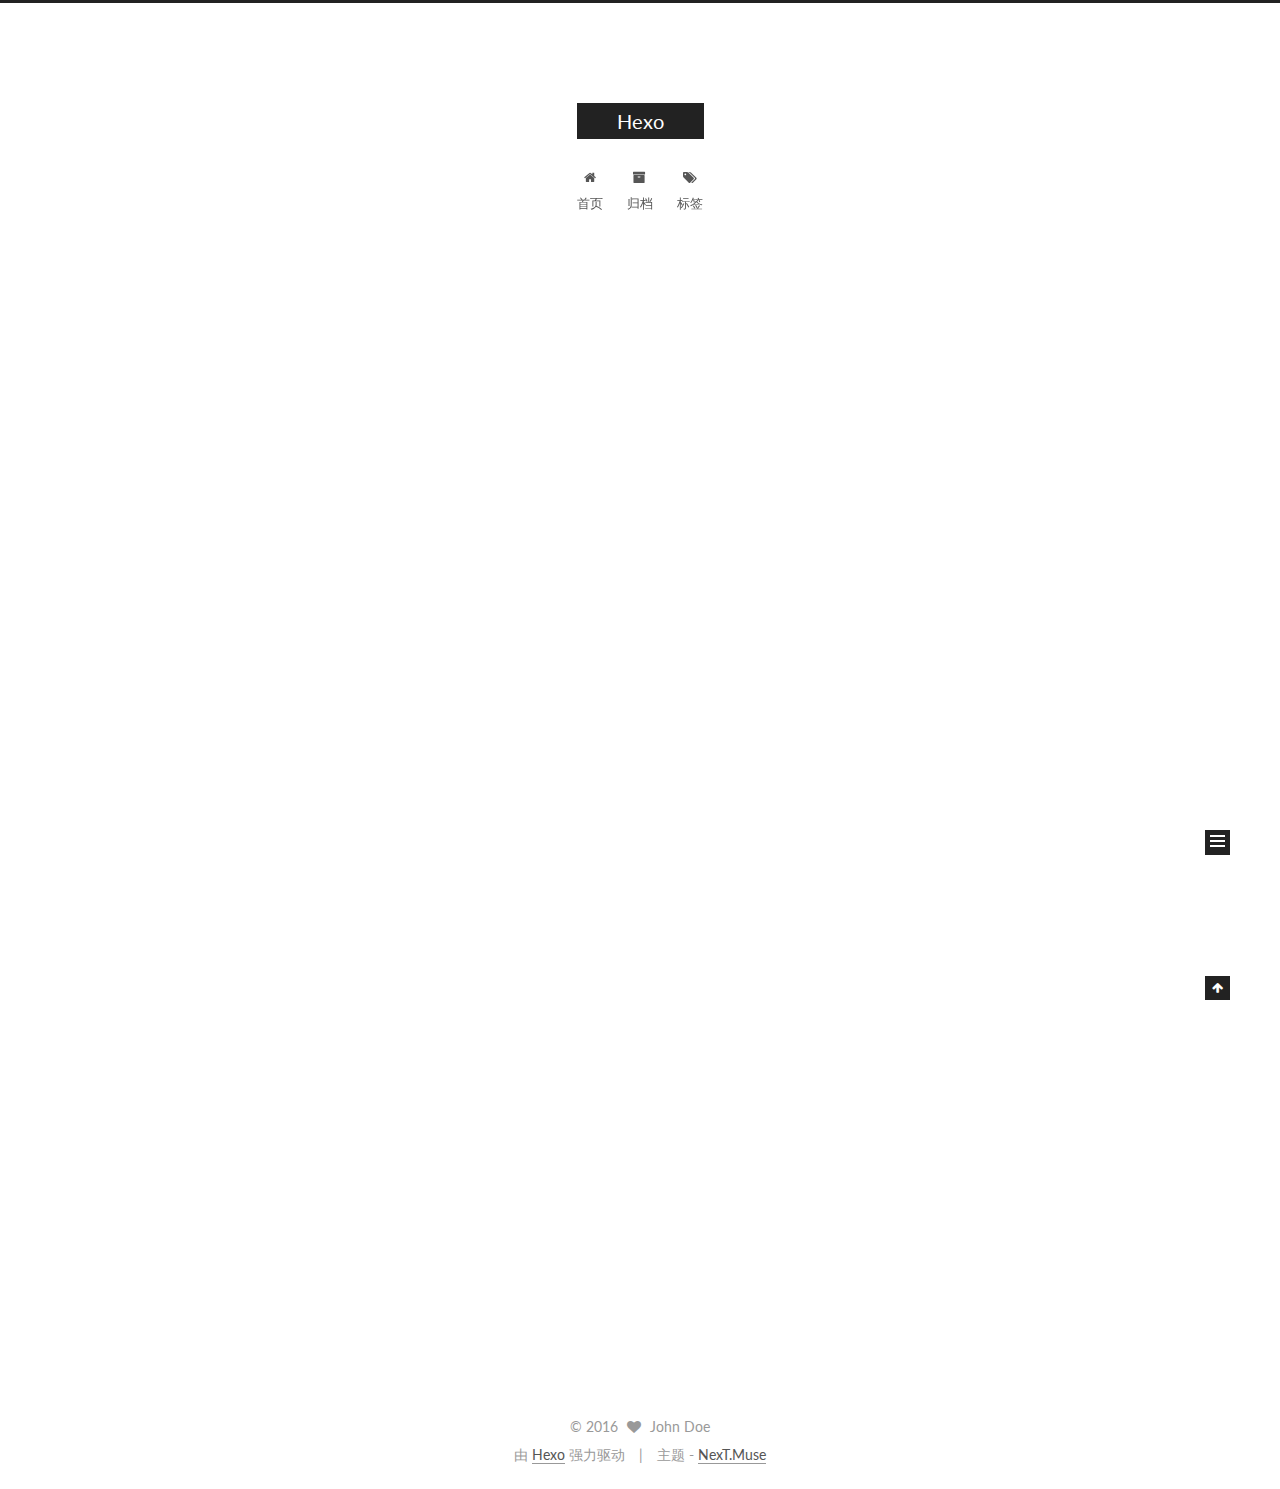
==== index.html @ d37f1f88 "Site updated: 2016-05-10 18:14:00" ====
<!doctype html>



  


<html class="theme-next muse use-motion">
<head>
  <meta charset="UTF-8"/>
<meta http-equiv="X-UA-Compatible" content="IE=edge,chrome=1" />
<meta name="viewport" content="width=device-width, initial-scale=1, maximum-scale=1"/>



<meta http-equiv="Cache-Control" content="no-transform" />
<meta http-equiv="Cache-Control" content="no-siteapp" />












  
  
  <link href="/vendors/fancybox/source/jquery.fancybox.css?v=2.1.5" rel="stylesheet" type="text/css" />




  
  
  
  

  
    
    
  

  

  

  

  

  
    
    
    <link href="//fonts.googleapis.com/css?family=Lato:300,300italic,400,400italic,700,700italic&subset=latin,latin-ext" rel="stylesheet" type="text/css">
  






<link href="/vendors/font-awesome/css/font-awesome.min.css?v=4.4.0" rel="stylesheet" type="text/css" />

<link href="/css/main.css?v=5.0.1" rel="stylesheet" type="text/css" />


  <meta name="keywords" content="Hexo, NexT" />








  <link rel="shortcut icon" type="image/x-icon" href="/favicon.ico?v=5.0.1" />






<meta name="description">
<meta property="og:type" content="website">
<meta property="og:title" content="Hexo">
<meta property="og:url" content="http://yoursite.com/index.html">
<meta property="og:site_name" content="Hexo">
<meta property="og:description">
<meta name="twitter:card" content="summary">
<meta name="twitter:title" content="Hexo">
<meta name="twitter:description">



<script type="text/javascript" id="hexo.configuration">
  var NexT = window.NexT || {};
  var CONFIG = {
    scheme: 'Muse',
    sidebar: {"position":"left","display":"post"},
    fancybox: true,
    motion: true,
    duoshuo: {
      userId: 0,
      author: '博主'
    }
  };
</script>

  <title> Hexo </title>
</head>

<body itemscope itemtype="http://schema.org/WebPage" lang="zh-Hans">

  










  
  
    
  

  <div class="container one-collumn sidebar-position-left 
   page-home 
 ">
    <div class="headband"></div>

    <header id="header" class="header" itemscope itemtype="http://schema.org/WPHeader">
      <div class="header-inner"><div class="site-meta ">
  

  <div class="custom-logo-site-title">
    <a href="/"  class="brand" rel="start">
      <span class="logo-line-before"><i></i></span>
      <span class="site-title">Hexo</span>
      <span class="logo-line-after"><i></i></span>
    </a>
  </div>
  <p class="site-subtitle"></p>
</div>

<div class="site-nav-toggle">
  <button>
    <span class="btn-bar"></span>
    <span class="btn-bar"></span>
    <span class="btn-bar"></span>
  </button>
</div>

<nav class="site-nav">
  

  
    <ul id="menu" class="menu">
      
        
        <li class="menu-item menu-item-home">
          <a href="/" rel="section">
            
              <i class="menu-item-icon fa fa-fw fa-home"></i> <br />
            
            首页
          </a>
        </li>
      
        
        <li class="menu-item menu-item-archives">
          <a href="/archives" rel="section">
            
              <i class="menu-item-icon fa fa-fw fa-archive"></i> <br />
            
            归档
          </a>
        </li>
      
        
        <li class="menu-item menu-item-tags">
          <a href="/tags" rel="section">
            
              <i class="menu-item-icon fa fa-fw fa-tags"></i> <br />
            
            标签
          </a>
        </li>
      

      
    </ul>
  

  
</nav>

 </div>
    </header>

    <main id="main" class="main">
      <div class="main-inner">
        <div class="content-wrap">
          <div id="content" class="content">
            
  <section id="posts" class="posts-expand">
    
      

  
  

  
  
  

  <article class="post post-type-normal " itemscope itemtype="http://schema.org/Article">

    
      <header class="post-header">

        
        
          <h1 class="post-title" itemprop="name headline">
            
            
              
                
                <a class="post-title-link" href="/2016/05/10/hello-world/" itemprop="url">
                  Hello World
                </a>
              
            
          </h1>
        

        <div class="post-meta">
          <span class="post-time">
            <span class="post-meta-item-icon">
              <i class="fa fa-calendar-o"></i>
            </span>
            <span class="post-meta-item-text">发表于</span>
            <time itemprop="dateCreated" datetime="2016-05-10T17:59:43+08:00" content="2016-05-10">
              2016-05-10
            </time>
          </span>

          

          
            
          

          

          
          

          
        </div>
      </header>
    


    <div class="post-body" itemprop="articleBody">

      
      

      
        
          
            <p>Welcome to <a href="https://hexo.io/" target="_blank" rel="external">Hexo</a>! This is your very first post. Check <a href="https://hexo.io/docs/" target="_blank" rel="external">documentation</a> for more info. If you get any problems when using Hexo, you can find the answer in <a href="https://hexo.io/docs/troubleshooting.html" target="_blank" rel="external">troubleshooting</a> or you can ask me on <a href="https://github.com/hexojs/hexo/issues" target="_blank" rel="external">GitHub</a>.</p>
<h2 id="Quick-Start"><a href="#Quick-Start" class="headerlink" title="Quick Start"></a>Quick Start</h2><h3 id="Create-a-new-post"><a href="#Create-a-new-post" class="headerlink" title="Create a new post"></a>Create a new post</h3><figure class="highlight bash"><table><tr><td class="gutter"><pre><span class="line">1</span><br></pre></td><td class="code"><pre><span class="line">$ hexo new <span class="string">"My New Post"</span></span><br></pre></td></tr></table></figure>
<p>More info: <a href="https://hexo.io/docs/writing.html" target="_blank" rel="external">Writing</a></p>
<h3 id="Run-server"><a href="#Run-server" class="headerlink" title="Run server"></a>Run server</h3><figure class="highlight bash"><table><tr><td class="gutter"><pre><span class="line">1</span><br></pre></td><td class="code"><pre><span class="line">$ hexo server</span><br></pre></td></tr></table></figure>
<p>More info: <a href="https://hexo.io/docs/server.html" target="_blank" rel="external">Server</a></p>
<h3 id="Generate-static-files"><a href="#Generate-static-files" class="headerlink" title="Generate static files"></a>Generate static files</h3><figure class="highlight bash"><table><tr><td class="gutter"><pre><span class="line">1</span><br></pre></td><td class="code"><pre><span class="line">$ hexo generate</span><br></pre></td></tr></table></figure>
<p>More info: <a href="https://hexo.io/docs/generating.html" target="_blank" rel="external">Generating</a></p>
<h3 id="Deploy-to-remote-sites"><a href="#Deploy-to-remote-sites" class="headerlink" title="Deploy to remote sites"></a>Deploy to remote sites</h3><figure class="highlight bash"><table><tr><td class="gutter"><pre><span class="line">1</span><br></pre></td><td class="code"><pre><span class="line">$ hexo deploy</span><br></pre></td></tr></table></figure>
<p>More info: <a href="https://hexo.io/docs/deployment.html" target="_blank" rel="external">Deployment</a></p>

          
        
      
    </div>

    <div>
      
    </div>

    <div>
      
    </div>

    <footer class="post-footer">
      

      

      
      
        <div class="post-eof"></div>
      
    </footer>
  </article>


    
  </section>

  


          </div>
          


          

        </div>
        
          
  
  <div class="sidebar-toggle">
    <div class="sidebar-toggle-line-wrap">
      <span class="sidebar-toggle-line sidebar-toggle-line-first"></span>
      <span class="sidebar-toggle-line sidebar-toggle-line-middle"></span>
      <span class="sidebar-toggle-line sidebar-toggle-line-last"></span>
    </div>
  </div>

  <aside id="sidebar" class="sidebar">
    <div class="sidebar-inner">

      

      

      <section class="site-overview sidebar-panel  sidebar-panel-active ">
        <div class="site-author motion-element" itemprop="author" itemscope itemtype="http://schema.org/Person">
          <img class="site-author-image" itemprop="image"
               src="/images/avatar.gif"
               alt="John Doe" />
          <p class="site-author-name" itemprop="name">John Doe</p>
          <p class="site-description motion-element" itemprop="description"></p>
        </div>
        <nav class="site-state motion-element">
          <div class="site-state-item site-state-posts">
            <a href="/archives">
              <span class="site-state-item-count">1</span>
              <span class="site-state-item-name">日志</span>
            </a>
          </div>

          

          

        </nav>

        

        <div class="links-of-author motion-element">
          
        </div>

        
        

        
        

      </section>

      

    </div>
  </aside>


        
      </div>
    </main>

    <footer id="footer" class="footer">
      <div class="footer-inner">
        <div class="copyright" >
  
  &copy; 
  <span itemprop="copyrightYear">2016</span>
  <span class="with-love">
    <i class="fa fa-heart"></i>
  </span>
  <span class="author" itemprop="copyrightHolder">John Doe</span>
</div>

<div class="powered-by">
  由 <a class="theme-link" href="http://hexo.io">Hexo</a> 强力驱动
</div>

<div class="theme-info">
  主题 -
  <a class="theme-link" href="https://github.com/iissnan/hexo-theme-next">
    NexT.Muse
  </a>
</div>

        

        
      </div>
    </footer>

    <div class="back-to-top">
      <i class="fa fa-arrow-up"></i>
    </div>
  </div>

  

<script type="text/javascript">
  if (Object.prototype.toString.call(window.Promise) !== '[object Function]') {
    window.Promise = null;
  }
</script>









  



  
  <script type="text/javascript" src="/vendors/jquery/index.js?v=2.1.3"></script>

  
  <script type="text/javascript" src="/vendors/fastclick/lib/fastclick.min.js?v=1.0.6"></script>

  
  <script type="text/javascript" src="/vendors/jquery_lazyload/jquery.lazyload.js?v=1.9.7"></script>

  
  <script type="text/javascript" src="/vendors/velocity/velocity.min.js?v=1.2.1"></script>

  
  <script type="text/javascript" src="/vendors/velocity/velocity.ui.min.js?v=1.2.1"></script>

  
  <script type="text/javascript" src="/vendors/fancybox/source/jquery.fancybox.pack.js?v=2.1.5"></script>


  


  <script type="text/javascript" src="/js/src/utils.js?v=5.0.1"></script>

  <script type="text/javascript" src="/js/src/motion.js?v=5.0.1"></script>



  
  

  

  


  <script type="text/javascript" src="/js/src/bootstrap.js?v=5.0.1"></script>



  



  



  
  
  

  

  

</body>
</html>
---- css/main.css ----
/* normalize.css v3.0.2 | MIT License | git.io/normalize */
html {
  font-family: sans-serif; /* 1 */
  -ms-text-size-adjust: 100%; /* 2 */
  -webkit-text-size-adjust: 100%; /* 2 */
}
body {
  margin: 0;
}
article,
aside,
details,
figcaption,
figure,
footer,
header,
hgroup,
main,
menu,
nav,
section,
summary {
  display: block;
}
audio,
canvas,
progress,
video {
  display: inline-block; /* 1 */
  vertical-align: baseline; /* 2 */
}
audio:not([controls]) {
  display: none;
  height: 0;
}
[hidden],
template {
  display: none;
}
a {
  background-color: transparent;
}
a:active,
a:hover {
  outline: 0;
}
abbr[title] {
  border-bottom: 1px dotted;
}
b,
strong {
  font-weight: bold;
}
dfn {
  font-style: italic;
}
h1 {
  font-size: 2em;
  margin: 0.67em 0;
}
mark {
  background: #ff0;
  color: #000;
}
small {
  font-size: 80%;
}
sub,
sup {
  font-size: 75%;
  line-height: 0;
  position: relative;
  vertical-align: baseline;
}
sup {
  top: -0.5em;
}
sub {
  bottom: -0.25em;
}
img {
  border: 0;
}
svg:not(:root) {
  overflow: hidden;
}
figure {
  margin: 1em 40px;
}
hr {
  -moz-box-sizing: content-box;
  box-sizing: content-box;
  height: 0;
}
pre {
  overflow: auto;
}
code,
kbd,
pre,
samp {
  font-family: monospace, monospace;
  font-size: 1em;
}
button,
input,
optgroup,
select,
textarea {
  color: inherit; /* 1 */
  font: inherit; /* 2 */
  margin: 0; /* 3 */
}
button {
  overflow: visible;
}
button,
select {
  text-transform: none;
}
button,
html input[type="button"],
input[type="reset"],
input[type="submit"] {
  -webkit-appearance: button; /* 2 */
  cursor: pointer; /* 3 */
}
button[disabled],
html input[disabled] {
  cursor: default;
}
button::-moz-focus-inner,
input::-moz-focus-inner {
  border: 0;
  padding: 0;
}
input {
  line-height: normal;
}
input[type="checkbox"],
input[type="radio"] {
  box-sizing: border-box; /* 1 */
  padding: 0; /* 2 */
}
input[type="number"]::-webkit-inner-spin-button,
input[type="number"]::-webkit-outer-spin-button {
  height: auto;
}
input[type="search"] {
  -webkit-appearance: textfield; /* 1 */
  -moz-box-sizing: content-box;
  -webkit-box-sizing: content-box; /* 2 */
  box-sizing: content-box;
}
input[type="search"]::-webkit-search-cancel-button,
input[type="search"]::-webkit-search-decoration {
  -webkit-appearance: none;
}
fieldset {
  border: 1px solid #c0c0c0;
  margin: 0 2px;
  padding: 0.35em 0.625em 0.75em;
}
legend {
  border: 0; /* 1 */
  padding: 0; /* 2 */
}
textarea {
  overflow: auto;
}
optgroup {
  font-weight: bold;
}
table {
  border-collapse: collapse;
  border-spacing: 0;
}
td,
th {
  padding: 0;
}
::selection {
  background: #262a30;
  color: #fff;
}
body {
  position: relative;
  font-family: 'Lato', "PingFang SC", "Microsoft YaHei", sans-serif;
  font-size: 14px;
  line-height: 2;
  color: #555;
  background: #fff;
}
@media (max-width: 767px) {
  body {
    padding-right: 0 !important;
  }
}
@media (min-width: 768px) and (max-width: 991px) {
  body {
    padding-right: 0 !important;
  }
}
@media (min-width: 1600px) {
  body {
    font-size: 16px;
  }
}
h1,
h2,
h3,
h4,
h5,
h6 {
  margin: 0;
  padding: 0;
  font-weight: bold;
  line-height: 1.5;
  font-family: 'Lato', "PingFang SC", "Microsoft YaHei", sans-serif;
}
h2,
h3,
h4,
h5,
h6 {
  margin: 20px 0 15px;
}
h1 {
  font-size: 22px;
}
@media (max-width: 767px) {
  h1 {
    font-size: 18px;
  }
}
h2 {
  font-size: 20px;
}
@media (max-width: 767px) {
  h2 {
    font-size: 16px;
  }
}
h3 {
  font-size: 18px;
}
@media (max-width: 767px) {
  h3 {
    font-size: 14px;
  }
}
h4 {
  font-size: 16px;
}
@media (max-width: 767px) {
  h4 {
    font-size: 12px;
  }
}
h5 {
  font-size: 14px;
}
@media (max-width: 767px) {
  h5 {
    font-size: 10px;
  }
}
h6 {
  font-size: 12px;
}
@media (max-width: 767px) {
  h6 {
    font-size: 8px;
  }
}
p {
  margin: 0 0 25px 0;
}
a {
  color: #555;
  text-decoration: none;
  border-bottom: 1px solid #999;
  word-wrap: break-word;
}
a:hover {
  color: #222;
  border-bottom-color: #222;
}
ul {
  list-style: none;
}
blockquote {
  margin: 0;
  padding: 0;
}
img {
  display: block;
  margin: auto;
  max-width: 100%;
  height: auto;
}
hr {
  margin: 40px 0;
  height: 3px;
  border: none;
  background-color: #ddd;
  background-image: repeating-linear-gradient(-45deg, #fff, #fff 4px, transparent 4px, transparent 8px);
}
blockquote {
  padding: 0 15px;
  color: #666;
  border-left: 4px solid #ddd;
}
blockquote cite::before {
  content: "-";
  padding: 0 5px;
}
dt {
  font-weight: 700;
}
dd {
  margin: 0;
  padding: 0;
}
.text-left {
  text-align: left;
}
.text-center {
  text-align: center;
}
.text-right {
  text-align: right;
}
.text-justify {
  text-align: justify;
}
.text-nowrap {
  white-space: nowrap;
}
.text-lowercase {
  text-transform: lowercase;
}
.text-uppercase {
  text-transform: uppercase;
}
.text-capitalize {
  text-transform: capitalize;
}
.center-block {
  display: block;
  margin-left: auto;
  margin-right: auto;
}
.clearfix:before,
.clearfix:after {
  content: " ";
  display: table;
}
.clearfix:after {
  clear: both;
}
.pullquote {
  width: 45%;
}
.pullquote.left {
  float: left;
  margin-left: 5px;
  margin-right: 10px;
}
.pullquote.right {
  float: right;
  margin-left: 10px;
  margin-right: 5px;
}
.affix.affix.affix {
  position: fixed;
}
.translation {
  margin-top: -20px;
  font-size: 14px;
  color: #999;
}
.scrollbar-measure {
  width: 100px;
  height: 100px;
  overflow: scroll;
  position: absolute;
  top: -9999px;
}
.use-motion .motion-element {
  opacity: 0;
}
#local-search-input {
  padding: 3px;
  border: none;
  text-indent: 14px;
  border-radius: 0;
  width: 140px;
  outline: none;
  border-bottom: 1px solid #999;
  background: inherit;
  opacity: 0.5;
}
#local-search-input:focus {
  opacity: 1;
}
.search-icon {
  position: absolute;
  top: 9px;
}
table {
  margin: 20px 0;
  width: 100%;
  border-collapse: collapse;
  border-spacing: 0;
  border: 1px solid #ddd;
  font-size: 14px;
  table-layout: fixed;
  word-wrap: break-all;
}
table>tbody>tr:nth-of-type(odd) {
  background-color: #f9f9f9;
}
table>tbody>tr:hover {
  background-color: #f5f5f5;
}
caption,
th,
td {
  padding: 8px;
  text-align: left;
  vertical-align: middle;
  font-weight: normal;
}
th,
td {
  border-bottom: 3px solid #ddd;
  border-right: 1px solid #eee;
}
th {
  padding-bottom: 10px;
  font-weight: 700;
}
td {
  border-bottom-width: 1px;
}
html,
body {
  height: 100%;
}
.container {
  position: relative;
  min-height: 100%;
}
.header-inner {
  margin: 0 auto;
  padding: 100px 0 70px;
  width: 700px;
}
@media (min-width: 1600px) {
  .container .header-inner {
    width: 900px;
  }
}
.main {
  padding-bottom: 150px;
}
.main-inner {
  margin: 0 auto;
  width: 700px;
}
@media (min-width: 1600px) {
  .container .main-inner {
    width: 900px;
  }
}
.footer {
  position: absolute;
  left: 0;
  bottom: 0;
  width: 100%;
  min-height: 50px;
}
.footer-inner {
  box-sizing: border-box;
  margin: 20px auto;
  width: 700px;
}
@media (min-width: 1600px) {
  .container .footer-inner {
    width: 900px;
  }
}
pre,
.highlight {
  overflow: auto;
  margin: 20px 0;
  padding: 15px;
  font-size: 13px;
  color: #ccc;
  background: #2d2d2d;
  line-height: 1.6;
}
pre,
code {
  font-family: consolas, Menlo, "PingFang SC", "Microsoft YaHei", monospace;
}
code {
  padding: 2px 4px;
  word-break: break-all;
  color: #555;
  background: #eee;
  border-radius: 4px;
  font-size: 13px;
}
pre code {
  padding: 0;
  color: #ccc;
  background: none;
  text-shadow: none;
}
.highlight pre {
  border: none;
  margin: 0;
  padding: 1px;
}
.highlight table {
  margin: 0;
  width: auto;
  border: none;
}
.highlight td {
  border: none;
  padding: 0;
}
.highlight figcaption {
  font-size: 1em;
  color: #ccc;
  line-height: 1em;
  margin-bottom: 1em;
}
.highlight figcaption:before,
.highlight figcaption:after {
  content: " ";
  display: table;
}
.highlight figcaption:after {
  clear: both;
}
.highlight figcaption a {
  float: right;
  color: #ccc;
}
.highlight figcaption a:hover {
  border-bottom-color: #ccc;
}
.highlight .gutter pre {
  color: #666;
  text-align: right;
  padding-right: 20px;
}
.highlight .line {
  height: 20px;
}
.gist table {
  width: auto;
}
.gist table td {
  border: none;
}
pre .comment {
  color: #999;
}
pre .variable,
pre .attribute,
pre .tag,
pre .regexp,
pre .ruby .constant,
pre .xml .tag .title,
pre .xml .pi,
pre .xml .doctype,
pre .html .doctype,
pre .css .id,
pre .css .class,
pre .css .pseudo {
  color: #f2777a;
}
pre .number,
pre .preprocessor,
pre .built_in,
pre .literal,
pre .params,
pre .constant,
pre .command {
  color: #f99157;
}
pre .ruby .class .title,
pre .css .rules .attribute,
pre .string,
pre .value,
pre .inheritance,
pre .header,
pre .ruby .symbol,
pre .xml .cdata,
pre .special,
pre .number,
pre .formula {
  color: #9c9;
}
pre .title,
pre .css .hexcolor {
  color: #6cc;
}
pre .function,
pre .python .decorator,
pre .python .title,
pre .ruby .function .title,
pre .ruby .title .keyword,
pre .perl .sub,
pre .javascript .title,
pre .coffeescript .title {
  color: #69c;
}
pre .keyword,
pre .javascript .function {
  color: #c9c;
}
.full-image.full-image.full-image {
  border: none;
  max-width: 100%;
  width: auto;
  margin: 20px auto;
}
@media (min-width: 992px) {
  .full-image.full-image.full-image {
    max-width: none;
    width: 126%;
    margin: 0 -13%;
  }
}
.blockquote-center,
.page-home .post-type-quote blockquote,
.page-post-detail .post-type-quote blockquote {
  position: relative;
  margin: 40px 0;
  padding: 0;
  border-left: none;
  text-align: center;
}
.blockquote-center::before,
.page-home .post-type-quote blockquote::before,
.page-post-detail .post-type-quote blockquote::before,
.blockquote-center::after,
.page-home .post-type-quote blockquote::after,
.page-post-detail .post-type-quote blockquote::after {
  position: absolute;
  content: ' ';
  display: block;
  width: 100%;
  height: 24px;
  opacity: 0.2;
  background-repeat: no-repeat;
  background-position: 0 -6px;
  background-size: 22px 22px;
}
.blockquote-center::before,
.page-home .post-type-quote blockquote::before,
.page-post-detail .post-type-quote blockquote::before {
  top: -20px;
  background-image: url("../images/quote-l.svg");
  border-top: 1px solid #ccc;
}
.blockquote-center::after,
.page-home .post-type-quote blockquote::after,
.page-post-detail .post-type-quote blockquote::after {
  bottom: -20px;
  background-image: url("../images/quote-r.svg");
  border-bottom: 1px solid #ccc;
  background-position: 100% 8px;
}
.blockquote-center p,
.page-home .post-type-quote blockquote p,
.page-post-detail .post-type-quote blockquote p,
.blockquote-center div,
.page-home .post-type-quote blockquote div,
.page-post-detail .post-type-quote blockquote div {
  text-align: center;
}
.post .post-body .group-picture img {
  box-sizing: border-box;
  padding: 0 3px;
  border: none;
}
.post .group-picture-row {
  overflow: hidden;
  margin-top: 6px;
}
.post .group-picture-row:first-child {
  margin-top: 0;
}
.post .group-picture-column {
  float: left;
}
.page-post-detail .post-body .group-picture-column {
  float: none;
  margin-top: 10px;
  width: auto !important;
}
.page-post-detail .post-body .group-picture-column img {
  margin: 0 auto;
}
.page-archive .group-picture-container {
  overflow: hidden;
}
.page-archive .group-picture-row {
  float: left;
}
.page-archive .group-picture-row:first-child {
  margin-top: 6px;
}
.page-archive .group-picture-column {
  max-width: 150px;
  max-height: 150px;
}
.btn {
  display: inline-block;
  padding: 0 20px;
  font-size: 14px;
  color: #fff;
  background: #222;
  border: 2px solid #222;
  text-decoration: none;
  border-radius: 0;
  transition-property: background-color;
  transition-duration: 0.2s;
  transition-timing-function: ease-in-out;
  transition-delay: 0s;
}
.btn:hover,
.post-more-link .btn:hover {
  border-color: #222;
  color: #222;
  background: #fff;
}
.btn-bar {
  display: block;
  width: 22px;
  height: 2px;
  background: #555;
  border-radius: 1px;
}
.btn-bar+.btn-bar {
  margin-top: 4px;
}
.pagination {
  margin: 120px 0 40px;
  text-align: center;
  border-top: 1px solid #eee;
}
.page-number-basic,
.pagination .prev,
.pagination .next,
.pagination .page-number,
.pagination .space {
  display: inline-block;
  position: relative;
  top: -1px;
  margin: 0 10px;
  padding: 0 10px;
  line-height: 30px;
}
@media (max-width: 767px) {
  .page-number-basic,
  .pagination .prev,
  .pagination .next,
  .pagination .page-number,
  .pagination .space {
    margin: 0 5px;
  }
}
.pagination .prev,
.pagination .next,
.pagination .page-number {
  border-bottom: 0;
  border-top: 1px solid #eee;
  transition-property: border-color;
  transition-duration: 0.2s;
  transition-timing-function: ease-in-out;
  transition-delay: 0s;
}
.pagination .prev:hover,
.pagination .next:hover,
.pagination .page-number:hover {
  border-top-color: #222;
}
.pagination .space {
  padding: 0;
  margin: 0;
}
.pagination .prev {
  margin-left: 0;
}
.pagination .next {
  margin-right: 0;
}
.pagination .page-number.current {
  color: #fff;
  background: #ccc;
  border-top-color: #ccc;
}
@media (max-width: 767px) {
  .pagination {
    border-top: none;
  }
  .pagination .prev,
  .pagination .next,
  .pagination .page-number {
    margin-bottom: 10px;
    border-top: 0;
    border-bottom: 1px solid #eee;
  }
  .pagination .prev:hover,
  .pagination .next:hover,
  .pagination .page-number:hover {
    border-bottom-color: #222;
  }
}
.comments {
  margin: 60px 20px 0;
}
.tag-cloud {
  text-align: center;
}
.tag-cloud a {
  display: inline-block;
  margin: 10px;
}
.back-to-top {
  box-sizing: border-box;
  position: fixed;
  bottom: -100px;
  right: 50px;
  z-index: 1050;
  padding: 0 6px;
  width: 25px;
  background: #222;
  font-size: 12px;
  opacity: 1;
  color: #fff;
  cursor: pointer;
  text-align: center;
  -webkit-transform: translateZ(0);
  transition-property: bottom;
  transition-duration: 0.2s;
  transition-timing-function: ease-in-out;
  transition-delay: 0s;
}
@media (max-width: 767px) {
  .back-to-top {
    display: none;
  }
}
@media (min-width: 768px) and (max-width: 991px) {
  .back-to-top {
    display: none;
  }
}
.back-to-top.back-to-top-on {
  bottom: 19px;
}
.header {
  background: #fff;
}
.header-inner {
  position: relative;
}
.headband {
  height: 3px;
  background: #222;
}
.site-meta {
  margin: 0;
  text-align: center;
}
@media (max-width: 767px) {
  .site-meta {
    text-align: center;
  }
}
.brand {
  position: relative;
  display: inline-block;
  padding: 0 40px;
  color: #fff;
  background: #222;
  border-bottom: none;
}
.brand:hover {
  color: #fff;
}
.logo {
  display: inline-block;
  margin-right: 5px;
  line-height: 36px;
  vertical-align: top;
}
.site-title {
  display: inline-block;
  vertical-align: top;
  line-height: 36px;
  font-size: 20px;
  font-weight: normal;
  font-family: 'Lato', "PingFang SC", "Microsoft YaHei", sans-serif;
}
.site-subtitle {
  margin-top: 10px;
  font-size: 13px;
  color: #999;
}
.use-motion .brand {
  opacity: 0;
}
.use-motion .logo,
.use-motion .site-title,
.use-motion .site-subtitle {
  opacity: 0;
  position: relative;
  top: -10px;
}
.site-nav-toggle {
  display: none;
  position: absolute;
  top: 10px;
  left: 10px;
}
@media (max-width: 767px) {
  .site-nav-toggle {
    display: block;
  }
}
.site-nav-toggle button {
  margin-top: 2px;
  padding: 9px 10px;
  background: transparent;
  border: none;
}
@media (max-width: 767px) {
  .site-nav {
    display: none;
    margin: 0 -10px;
    padding: 0 10px;
    clear: both;
    border-top: 1px solid #ddd;
  }
}
@media (min-width: 768px) and (max-width: 991px) {
  .site-nav {
    display: block !important;
  }
}
@media (min-width: 992px) {
  .site-nav {
    display: block !important;
  }
}
.menu {
  margin-top: 20px;
  padding-left: 0;
  text-align: center;
}
.menu .menu-item {
  display: inline-block;
  margin: 0 10px;
}
@media screen and (max-width: 767px) {
  .menu .menu-item {
    margin-top: 10px;
  }
}
.menu .menu-item a {
  display: block;
  font-size: 13px;
  text-transform: capitalize;
  line-height: inherit;
  border-bottom: 1px solid transparent;
  transition-property: border-color;
  transition-duration: 0.2s;
  transition-timing-function: ease-in-out;
  transition-delay: 0s;
}
.menu .menu-item a:hover {
  border-bottom-color: #222;
}
.menu .menu-item .fa {
  margin-right: 5px;
}
.use-motion .menu-item {
  opacity: 0;
}
.post-body {
  font-family: 'Lato', "PingFang SC", "Microsoft YaHei", sans-serif;
}
@media (max-width: 767px) {
  .post-body {
    word-break: break-word;
  }
}
.post-body .fancybox img {
  display: block !important;
  margin: 0 auto;
  cursor: pointer;
  cursor: zoom-in;
  cursor: -webkit-zoom-in;
}
.post-body .image-caption,
.post-body .figure .caption {
  margin: 10px auto 15px;
  text-align: center;
  font-size: 14px;
  color: #999;
  font-weight: bold;
  line-height: 1;
}
.post-sticky-flag {
  display: inline-block;
  font-size: 16px;
  -ms-transform: rotate(30deg);
  -webkit-transform: rotate(30deg);
  -moz-transform: rotate(30deg);
  -ms-transform: rotate(30deg);
  -o-transform: rotate(30deg);
  transform: rotate(30deg);
}
.posts-expand {
  padding-top: 40px;
}
@media (max-width: 767px) {
  .posts-expand {
    margin: 0 20px;
  }
  .post-body pre,
  .post-body .highlight {
    padding: 10px;
  }
  .post-body pre .gutter pre,
  .post-body .highlight .gutter pre {
    padding-right: 10px;
  }
}
@media (min-width: 992px) {
  .posts-expand .post-body {
    text-align: justify;
  }
}
.posts-expand .post-body h2,
.posts-expand .post-body h3,
.posts-expand .post-body h4,
.posts-expand .post-body h5,
.posts-expand .post-body h6 {
  padding-top: 10px;
}
.posts-expand .post-body h2 .header-anchor,
.posts-expand .post-body h3 .header-anchor,
.posts-expand .post-body h4 .header-anchor,
.posts-expand .post-body h5 .header-anchor,
.posts-expand .post-body h6 .header-anchor {
  float: right;
  margin-left: 10px;
  color: #ccc;
  border-bottom-style: none;
  visibility: hidden;
}
.posts-expand .post-body h2 .header-anchor:hover,
.posts-expand .post-body h3 .header-anchor:hover,
.posts-expand .post-body h4 .header-anchor:hover,
.posts-expand .post-body h5 .header-anchor:hover,
.posts-expand .post-body h6 .header-anchor:hover {
  color: inherit;
}
.posts-expand .post-body h2:hover .header-anchor,
.posts-expand .post-body h3:hover .header-anchor,
.posts-expand .post-body h4:hover .header-anchor,
.posts-expand .post-body h5:hover .header-anchor,
.posts-expand .post-body h6:hover .header-anchor {
  visibility: visible;
}
.posts-expand .post-body ul li {
  list-style: circle;
}
.posts-expand .post-body img {
  box-sizing: border-box;
  margin: auto;
  padding: 3px;
  border: 1px solid #ddd;
}
.posts-expand .fancybox img {
  margin: 0 auto;
}
@media (max-width: 767px) {
  .posts-collapse {
    margin: 0 20px;
  }
  .posts-collapse .post-title,
  .posts-collapse .post-meta {
    display: block;
    width: auto;
    text-align: left;
  }
}
.posts-collapse {
  position: relative;
  z-index: 1010;
  margin-left: 55px;
}
.posts-collapse::after {
  content: " ";
  position: absolute;
  top: 20px;
  left: 0;
  margin-left: -2px;
  width: 4px;
  height: 100%;
  background: #f5f5f5;
  z-index: -1;
}
@media (max-width: 767px) {
  .posts-collapse {
    margin: 0 20px;
  }
}
.posts-collapse .collection-title {
  position: relative;
  margin: 60px 0;
}
.posts-collapse .collection-title h2 {
  margin-left: 20px;
}
.posts-collapse .collection-title small {
  color: #bbb;
}
.posts-collapse .collection-title::before {
  content: " ";
  position: absolute;
  left: 0;
  top: 50%;
  margin-left: -4px;
  margin-top: -4px;
  width: 8px;
  height: 8px;
  background: #bbb;
  border-radius: 50%;
}
.posts-collapse .post {
  margin: 30px 0;
}
.posts-collapse .post-header {
  position: relative;
  transition-duration: 0.2s;
  transition-timing-function: ease-in-out;
  transition-delay: 0s;
  transition-property: border;
  border-bottom: 1px dashed #ccc;
}
.posts-collapse .post-header::before {
  content: " ";
  position: absolute;
  left: 0;
  top: 12px;
  width: 6px;
  height: 6px;
  margin-left: -4px;
  background: #bbb;
  border-radius: 50%;
  border: 1px solid #fff;
  transition-duration: 0.2s;
  transition-timing-function: ease-in-out;
  transition-delay: 0s;
  transition-property: background;
}
.posts-collapse .post-header:hover {
  border-bottom-color: #666;
}
.posts-collapse .post-header:hover::before {
  background: #222;
}
.posts-collapse .post-meta {
  position: absolute;
  font-size: 12px;
  left: 20px;
  top: 5px;
}
.posts-collapse .post-comments-count {
  display: none;
}
.posts-collapse .post-title {
  margin-left: 60px;
  font-size: 16px;
  font-weight: normal;
  line-height: inherit;
}
.posts-collapse .post-title::after {
  margin-left: 3px;
  opacity: 0.6;
}
.posts-collapse .post-title a {
  color: #666;
  border-bottom: none;
}
.page-home .post-type-quote .post-header,
.page-post-detail .post-type-quote .post-header,
.page-home .post-type-quote .post-tags,
.page-post-detail .post-type-quote .post-tags {
  display: none;
}
.posts-expand .post-title {
  font-size: 26px;
  text-align: center;
  word-break: break-word;
  font-weight: 400;
}
@media (max-width: 767px) {
  .posts-expand .post-title {
    font-size: 22px;
  }
}
.posts-expand .post-title-link {
  display: inline-block;
  position: relative;
  color: #555;
  border-bottom: none;
  line-height: 1.2;
  vertical-align: top;
}
.posts-expand .post-title-link::before {
  content: "";
  position: absolute;
  width: 100%;
  height: 2px;
  bottom: 0;
  left: 0;
  background-color: #000;
  visibility: hidden;
  -webkit-transform: scaleX(0);
  -moz-transform: scaleX(0);
  -ms-transform: scaleX(0);
  -o-transform: scaleX(0);
  transform: scaleX(0);
  transition-duration: 0.2s;
  transition-timing-function: ease-in-out;
  transition-delay: 0s;
}
.posts-expand .post-title-link:hover::before {
  visibility: visible;
  -webkit-transform: scaleX(1);
  -moz-transform: scaleX(1);
  -ms-transform: scaleX(1);
  -o-transform: scaleX(1);
  transform: scaleX(1);
}
.posts-expand .post-title-link .fa {
  font-size: 16px;
}
.posts-expand .post-meta {
  margin: 3px 0 60px 0;
  color: #999;
  font-family: 'Lato', "PingFang SC", "Microsoft YaHei", sans-serif;
  font-size: 12px;
  text-align: center;
}
.posts-expand .post-meta .post-category-list {
  display: inline-block;
  margin: 0;
  padding: 3px;
}
.posts-expand .post-meta .post-category-list-link {
  color: #999;
}
.post-meta-item-icon {
  display: none;
  margin-right: 3px;
}
@media (min-width: 768px) and (max-width: 991px) {
  .post-meta-item-icon {
    display: inline-block;
  }
}
@media (max-width: 767px) {
  .post-meta-item-icon {
    display: inline-block;
  }
}
@media (min-width: 768px) and (max-width: 991px) {
  .post-meta-item-text {
    display: none;
  }
}
@media (max-width: 767px) {
  .post-meta-item-text {
    display: none;
  }
}
@media (max-width: 767px) {
  .posts-expand .post-comments-count {
    display: none;
  }
}
.post-more-link {
  margin-top: 50px;
}
.post-more-link .btn {
  color: #fff;
  font-size: 14px;
  background: #222;
  border-radius: 0;
  line-height: 2;
}
.posts-expand .post-tags {
  margin-top: 40px;
  text-align: center;
}
.posts-expand .post-tags a {
  display: inline-block;
  margin-right: 10px;
  font-size: 13px;
}
.post-nav {
  overflow: hidden;
  margin-top: 60px;
  padding: 10px;
  white-space: nowrap;
  border-top: 1px solid #eee;
}
.post-nav-item {
  display: inline-block;
  width: 50%;
  white-space: normal;
}
.post-nav-item a {
  position: relative;
  display: inline-block;
  line-height: 25px;
  font-size: 14px;
  color: #555;
  border-bottom: none;
}
.post-nav-item a:hover {
  color: #222;
  border-bottom: none;
}
.post-nav-item a:active {
  top: 2px;
}
.post-nav-item a i {
  font-size: 12px;
}
.post-nav-prev {
  text-align: right;
}
.posts-expand .post-eof {
  display: block;
  margin: 80px auto 60px;
  width: 8%;
  height: 1px;
  background: #ccc;
  text-align: center;
}
.post:last-child .post-eof.post-eof.post-eof {
  display: none;
}
.post-gallery {
  display: table;
  table-layout: fixed;
  width: 100%;
  border-collapse: separate;
}
.post-gallery-row {
  display: table-row;
}
.post-gallery .post-gallery-img {
  display: table-cell;
  text-align: center;
  vertical-align: middle;
  border: none;
}
.post-gallery .post-gallery-img img {
  max-width: 100%;
  max-height: 100%;
  border: none;
}
.fancybox-close,
.fancybox-close:hover {
  border: none;
}
.sidebar {
  position: fixed;
  right: 0;
  top: 0;
  bottom: 0;
  width: 0;
  z-index: 1040;
  box-shadow: inset 0 2px 6px #000;
  background: #222;
  -webkit-transform: translateZ(0);
}
.sidebar a {
  color: #999;
  border-bottom-color: #555;
}
.sidebar a:hover {
  color: #eee;
}
@media (min-width: 768px) and (max-width: 991px) {
  .sidebar {
    display: none !important;
  }
}
@media (max-width: 767px) {
  .sidebar {
    display: none !important;
  }
}
.sidebar-inner {
  position: relative;
  padding: 20px 10px;
  color: #999;
  text-align: center;
}
.sidebar-toggle {
  position: fixed;
  right: 50px;
  bottom: 45px;
  width: 15px;
  height: 15px;
  padding: 5px;
  background: #222;
  line-height: 0;
  z-index: 1050;
  cursor: pointer;
  -webkit-transform: translateZ(0);
}
@media (min-width: 768px) and (max-width: 991px) {
  .sidebar-toggle {
    display: none;
  }
}
@media (max-width: 767px) {
  .sidebar-toggle {
    display: none;
  }
}
.sidebar-toggle-line {
  position: relative;
  display: inline-block;
  vertical-align: top;
  height: 2px;
  width: 100%;
  background: #fff;
  margin-top: 3px;
}
.sidebar-toggle-line:first-child {
  margin-top: 0;
}
.site-author-image {
  display: block;
  margin: 0 auto;
  padding: 2px;
  max-width: 96px;
  height: auto;
  border: 2px solid #333;
}
.site-author-name {
  margin: 5px 0 0;
  text-align: center;
  color: #f5f5f5;
  font-weight: normal;
}
.site-description {
  margin-top: 5px;
  text-align: center;
  font-size: 14px;
  color: #999;
}
.site-state {
  overflow: hidden;
  line-height: 1.4;
  white-space: nowrap;
  text-align: center;
}
.site-state-item {
  display: inline-block;
  padding: 0 15px;
  border-left: 1px solid #333;
}
.site-state-item:first-child {
  border-left: none;
}
.site-state-item a {
  border-bottom: none;
}
.site-state-item-count {
  display: block;
  text-align: center;
  color: inherit;
  font-weight: 600;
  font-size: 18px;
}
.site-state-item-name {
  font-size: 13px;
  color: inherit;
}
.feed-link {
  margin-top: 20px;
}
.feed-link a {
  display: inline-block;
  padding: 0 15px;
  color: #fc6423;
  border: 1px solid #fc6423;
  border-radius: 4px;
}
.feed-link a i {
  color: #fc6423;
  font-size: 14px;
}
.feed-link a:hover {
  color: #fff;
  background: #fc6423;
}
.feed-link a:hover i {
  color: #fff;
}
.links-of-author {
  margin-top: 20px;
}
.links-of-author a {
  display: inline-block;
  vertical-align: middle;
  margin-right: 10px;
  margin-bottom: 10px;
  border-bottom-color: #555;
  font-size: 13px;
}
.links-of-author a:before {
  display: inline-block;
  vertical-align: middle;
  margin-right: 3px;
  content: " ";
  width: 4px;
  height: 4px;
  border-radius: 50%;
  background: #fff;
}
.links-of-blogroll {
  font-size: 13px;
}
.links-of-blogroll-title {
  margin-top: 20px;
  font-size: 14px;
  font-weight: 600;
}
.links-of-blogroll-list {
  margin: 0;
  padding: 0;
}
.links-of-blogroll-item {
  padding: 2px 10px;
}
.sidebar-nav {
  margin: 0 0 20px;
  padding-left: 0;
}
.sidebar-nav li {
  display: inline-block;
  cursor: pointer;
  border-bottom: 1px solid transparent;
  font-size: 14px;
  color: #555;
}
.sidebar-nav li:hover {
  color: #f5f5f5;
}
.page-post-detail .sidebar-nav-toc {
  padding: 0 5px;
}
.page-post-detail .sidebar-nav-overview {
  margin-left: 10px;
}
.sidebar-nav .sidebar-nav-active {
  color: #87daff;
  border-bottom-color: #87daff;
}
.sidebar-nav .sidebar-nav-active:hover {
  color: #87daff;
}
.sidebar-panel {
  display: none;
}
.sidebar-panel-active {
  display: block;
}
.post-toc-empty {
  font-size: 14px;
  color: #666;
}
.post-toc-wrap {
  overflow: hidden;
}
.post-toc {
  overflow: auto;
}
.post-toc ol {
  margin: 0;
  padding: 0 2px 5px 10px;
  text-align: left;
  list-style: none;
  font-size: 14px;
}
.post-toc ol > ol {
  padding-left: 0;
}
.post-toc ol a {
  transition-duration: 0.2s;
  transition-timing-function: ease-in-out;
  transition-delay: 0s;
  transition-property: all;
  color: #999;
  border-bottom-color: #555;
}
.post-toc ol a:hover {
  color: #ccc;
  border-bottom-color: #ccc;
}
.post-toc .nav-item {
  overflow: hidden;
  text-overflow: ellipsis;
  white-space: nowrap;
  line-height: 1.8;
}
.post-toc .nav .nav-child {
  display: none;
}
.post-toc .nav .active > .nav-child {
  display: block;
}
.post-toc .nav .active-current > .nav-child {
  display: block;
}
.post-toc .nav .active-current > .nav-child > .nav-item {
  display: block;
}
.post-toc .nav .active > a {
  color: #87daff;
  border-bottom-color: #87daff;
}
.post-toc .nav .active-current > a {
  color: #87daff;
}
.post-toc .nav .active-current > a:hover {
  color: #87daff;
}
.footer {
  font-size: 14px;
  color: #999;
}
.footer img {
  border: none;
}
.footer-inner {
  text-align: center;
}
.with-love {
  display: inline-block;
  margin: 0 5px;
}
.powered-by,
.theme-info {
  display: inline-block;
}
.powered-by {
  margin-right: 10px;
}
.powered-by::after {
  content: "|";
  padding-left: 10px;
}
.cc-license {
  margin-top: 10px;
  text-align: center;
}
.cc-license .cc-opacity {
  opacity: 0.7;
  border-bottom: none;
}
.cc-license .cc-opacity:hover {
  opacity: 0.9;
}
.cc-license img {
  display: inline-block;
}
.theme-next #ds-thread #ds-reset {
  color: #555;
}
.theme-next #ds-thread #ds-reset .ds-replybox {
  margin-bottom: 30px;
}
.theme-next #ds-thread #ds-reset .ds-replybox .ds-avatar,
.theme-next #ds-reset .ds-avatar img {
  box-shadow: none;
}
.theme-next #ds-thread #ds-reset .ds-textarea-wrapper {
  border-color: #c7d4e1;
  background: none;
  border-top-right-radius: 3px;
  border-top-left-radius: 3px;
}
.theme-next #ds-thread #ds-reset .ds-textarea-wrapper textarea {
  height: 60px;
}
.theme-next #ds-reset .ds-rounded-top {
  border-radius: 0;
}
.theme-next #ds-thread #ds-reset .ds-post-toolbar {
  box-sizing: border-box;
  border: 1px solid #c7d4e1;
  background: #f6f8fa;
}
.theme-next #ds-thread #ds-reset .ds-post-options {
  height: 40px;
  border: none;
  background: none;
}
.theme-next #ds-thread #ds-reset .ds-toolbar-buttons {
  top: 11px;
}
.theme-next #ds-thread #ds-reset .ds-sync {
  top: 5px;
}
.theme-next #ds-thread #ds-reset .ds-post-button {
  top: 4px;
  right: 5px;
  width: 90px;
  height: 30px;
  border: 1px solid #c5ced7;
  border-radius: 3px;
  background-image: linear-gradient(#fbfbfc, #f5f7f9);
  color: #60676d;
}
.theme-next #ds-thread #ds-reset .ds-post-button:hover {
  background-position: 0 -30px;
  color: #60676d;
}
.theme-next #ds-thread #ds-reset .ds-comments-info {
  padding: 10px 0;
}
.theme-next #ds-thread #ds-reset .ds-sort {
  display: none;
}
.theme-next #ds-thread #ds-reset li.ds-tab a.ds-current {
  border: none;
  background: #f6f8fa;
  color: #60676d;
}
.theme-next #ds-thread #ds-reset li.ds-tab a.ds-current:hover {
  background-color: #e9f0f7;
  color: #60676d;
}
.theme-next #ds-thread #ds-reset li.ds-tab a {
  border-radius: 2px;
  padding: 5px;
}
.theme-next #ds-thread #ds-reset .ds-login-buttons p {
  color: #999;
  line-height: 36px;
}
.theme-next #ds-thread #ds-reset .ds-login-buttons .ds-service-list li {
  height: 28px;
}
.theme-next #ds-thread #ds-reset .ds-service-list a {
  background: none;
  padding: 5px;
  border: 1px solid;
  border-radius: 3px;
  text-align: center;
}
.theme-next #ds-thread #ds-reset .ds-service-list a:hover {
  color: #fff;
  background: #666;
}
.theme-next #ds-thread #ds-reset .ds-service-list .ds-weibo {
  color: #fc9b00;
  border-color: #fc9b00;
}
.theme-next #ds-thread #ds-reset .ds-service-list .ds-weibo:hover {
  background: #fc9b00;
}
.theme-next #ds-thread #ds-reset .ds-service-list .ds-qq {
  color: #60a3ec;
  border-color: #60a3ec;
}
.theme-next #ds-thread #ds-reset .ds-service-list .ds-qq:hover {
  background: #60a3ec;
}
.theme-next #ds-thread #ds-reset .ds-service-list .ds-renren {
  color: #2e7ac4;
  border-color: #2e7ac4;
}
.theme-next #ds-thread #ds-reset .ds-service-list .ds-renren:hover {
  background: #2e7ac4;
}
.theme-next #ds-thread #ds-reset .ds-service-list .ds-douban {
  color: #37994c;
  border-color: #37994c;
}
.theme-next #ds-thread #ds-reset .ds-service-list .ds-douban:hover {
  background: #37994c;
}
.theme-next #ds-thread #ds-reset .ds-service-list .ds-kaixin {
  color: #fef20d;
  border-color: #fef20d;
}
.theme-next #ds-thread #ds-reset .ds-service-list .ds-kaixin:hover {
  background: #fef20d;
}
.theme-next #ds-thread #ds-reset .ds-service-list .ds-netease {
  color: #f00;
  border-color: #f00;
}
.theme-next #ds-thread #ds-reset .ds-service-list .ds-netease:hover {
  background: #f00;
}
.theme-next #ds-thread #ds-reset .ds-service-list .ds-sohu {
  color: #ffcb05;
  border-color: #ffcb05;
}
.theme-next #ds-thread #ds-reset .ds-service-list .ds-sohu:hover {
  background: #ffcb05;
}
.theme-next #ds-thread #ds-reset .ds-service-list .ds-baidu {
  color: #2831e0;
  border-color: #2831e0;
}
.theme-next #ds-thread #ds-reset .ds-service-list .ds-baidu:hover {
  background: #2831e0;
}
.theme-next #ds-thread #ds-reset .ds-service-list .ds-google {
  color: #166bec;
  border-color: #166bec;
}
.theme-next #ds-thread #ds-reset .ds-service-list .ds-google:hover {
  background: #166bec;
}
.theme-next #ds-thread #ds-reset .ds-service-list .ds-weixin {
  color: #00ce0d;
  border-color: #00ce0d;
}
.theme-next #ds-thread #ds-reset .ds-service-list .ds-weixin:hover {
  background: #00ce0d;
}
.theme-next #ds-thread #ds-reset .ds-service-list .ds-more-services {
  border: none;
}
.theme-next #ds-thread #ds-reset .ds-service-list .ds-more-services:hover {
  background: none;
}
.theme-next #ds-reset .duoshuo-ua-admin {
  display: inline-block;
  color: #f00;
}
.theme-next #ds-reset .duoshuo-ua-platform,
.theme-next #ds-reset .duoshuo-ua-browser {
  color: #ccc;
}
.theme-next #ds-reset .duoshuo-ua-platform .fa,
.theme-next #ds-reset .duoshuo-ua-browser .fa {
  display: inline-block;
  margin-right: 3px;
}
.theme-next #ds-reset .duoshuo-ua-separator {
  display: inline-block;
  margin-left: 5px;
}
.theme-next .this_ua {
  background-color: #ccc !important;
  border-radius: 4px;
  padding: 0 5px !important;
  margin: 1px 1px !important;
  border: 1px solid #bbb !important;
  color: #fff;
  display: inline-block !important;
}
.theme-next .this_ua.admin {
  background-color: #d9534f !important;
  border-color: #d9534f !important;
}
.theme-next .this_ua.platform.iOS,
.theme-next .this_ua.platform.Mac,
.theme-next .this_ua.platform.Windows {
  background-color: #39b3d7 !important;
  border-color: #46b8da !important;
}
.theme-next .this_ua.platform.Linux {
  background-color: #3a3a3a !important;
  border-color: #1f1f1f !important;
}
.theme-next .this_ua.platform.Android {
  background-color: #00c47d !important;
  border-color: #01b171 !important;
}
.theme-next .this_ua.browser.Mobile,
.theme-next .this_ua.browser.Chrome {
  background-color: #5cb85c !important;
  border-color: #4cae4c !important;
}
.theme-next .this_ua.browser.Firefox {
  background-color: #f0ad4e !important;
  border-color: #eea236 !important;
}
.theme-next .this_ua.browser.Maxthon,
.theme-next .this_ua.browser.IE {
  background-color: #428bca !important;
  border-color: #357ebd !important;
}
.theme-next .this_ua.browser.baidu,
.theme-next .this_ua.browser.UCBrowser,
.theme-next .this_ua.browser.Opera {
  background-color: #d9534f !important;
  border-color: #d43f3a !important;
}
.theme-next .this_ua.browser.Android,
.theme-next .this_ua.browser.QQBrowser {
  background-color: #78ace9 !important;
  border-color: #4cae4c !important;
}
.post-spread {
  margin-top: 20px;
  text-align: center;
}
.jiathis_style {
  display: inline-block;
}
.jiathis_style a {
  border: none;
}
.post-spread {
  margin-top: 20px;
  text-align: center;
}
.bdshare-slide-button-box a {
  border: none;
}
.bdsharebuttonbox {
  display: inline-block;
}
.bdsharebuttonbox a {
  border: none;
}
ul.search-result-list {
  padding-left: 0px;
  margin: 0px 5px 0px 8px;
}
p.search-result {
  border-bottom: 1px dashed #ccc;
  padding: 5px 0;
}
a.search-result-title {
  font-weight: bold;
}
a.search-result {
  border-bottom: transparent;
  display: block;
  white-space: nowrap;
  overflow: hidden;
  text-overflow: ellipsis;
}
.search-keyword {
  border-bottom: 1px dashed #4088b8;
  font-weight: bold;
}
#local-search-result {
  height: 90%;
  overflow: auto;
}
.popup {
  display: none;
  position: fixed;
  top: 10%;
  left: 50%;
  width: 700px;
  height: 80%;
  margin-left: -350px;
  padding: 3px 0 0 10px;
  background: #fff;
  color: #333;
  z-index: 9999;
  border-radius: 5px;
}
@media (max-width: 767px) {
  .popup {
    padding: 3px;
    top: 0;
    left: 0;
    margin: 0;
    width: 100%;
    height: 100%;
    border-radius: 0px;
  }
}
.popoverlay {
  position: fixed;
  width: 100%;
  height: 100%;
  top: 0px;
  left: 0px;
  z-index: 2080;
  background-color: rgba(0,0,0,0.3);
}
#local-search-input {
  margin-bottom: 10px;
  width: 50%;
}
.popup-btn-close {
  position: absolute;
  top: 6px;
  right: 14px;
  color: #4ebd79;
  font-size: 14px;
  font-weight: bold;
  text-transform: uppercase;
  cursor: pointer;
}
#no-result {
  position: absolute;
  left: 44%;
  top: 42%;
  color: #ccc;
}
.site-uv,
.site-pv,
.page-pv {
  display: inline-block;
}
.site-uv .busuanzi-value,
.site-pv .busuanzi-value,
.page-pv .busuanzi-value {
  margin: 0 5px;
}
.site-uv {
  margin-right: 10px;
}
.site-uv::after {
  content: "|";
  padding-left: 10px;
}
.use-motion .post {
  opacity: 0;
}
.page-archive .archive-page-counter {
  position: relative;
  top: 3px;
  left: 20px;
}
@media (max-width: 767px) {
  .page-archive .archive-page-counter {
    top: 5px;
  }
}
.page-archive .posts-collapse .archive-move-on {
  position: absolute;
  top: 11px;
  left: 0;
  margin-left: -6px;
  width: 10px;
  height: 10px;
  opacity: 0.5;
  background: #555;
  border: 1px solid #fff;
  border-radius: 50%;
}
.category-all-page .category-all-title {
  text-align: center;
}
.category-all-page .category-all {
  margin-top: 20px;
}
.category-all-page .category-list {
  margin: 0;
  padding: 0;
  list-style: none;
}
.category-all-page .category-list-item {
  margin: 5px 10px;
}
.category-all-page .category-list-count {
  color: #bbb;
}
.category-all-page .category-list-count:before {
  display: inline;
  content: " (";
}
.category-all-page .category-list-count:after {
  display: inline;
  content: ") ";
}
.category-all-page .category-list-child {
  padding-left: 10px;
}
.page-post-detail .sidebar-toggle-line {
  background: #87daff;
}
.page-post-detail .comments {
  overflow: hidden;
}
@media (max-width: 767px) {
  .header-inner,
  .container .main-inner,
  .footer-inner {
    width: auto;
  }
}
.custom-logo .site-meta-headline {
  text-align: center;
}
.custom-logo .brand {
  background: none;
}
.custom-logo .site-title {
  margin: 10px auto 0;
  font-size: 24px;
  color: #222;
}
.custom-logo .site-title a {
  border: none;
}
.custom-logo-image {
  margin: 0 auto;
  padding: 5px;
  max-width: 150px;
  background: #fff;
}
@media (max-width: 767px) {
  .site-nav {
    position: absolute;
    left: 0;
    top: 52px;
    margin: 0;
    width: 100%;
    padding: 0;
    background: #fff;
    border-bottom: 1px solid #ddd;
  }
}
@media (max-width: 767px) {
  .menu {
    text-align: left;
  }
}
@media (max-width: 767px) {
  .menu .menu-item {
    display: block;
    margin: 0 10px;
    vertical-align: top;
  }
}
@media (max-width: 767px) {
  .menu .menu-item br {
    display: none;
  }
}
@media (max-width: 767px) {
  .menu .menu-item a {
    padding: 5px 10px;
  }
}
.menu .menu-item .fa {
  margin-right: 0;
}
.site-search form {
  display: none;
}
.links-of-blogroll-inline .links-of-blogroll-item {
  display: inline-block;
}
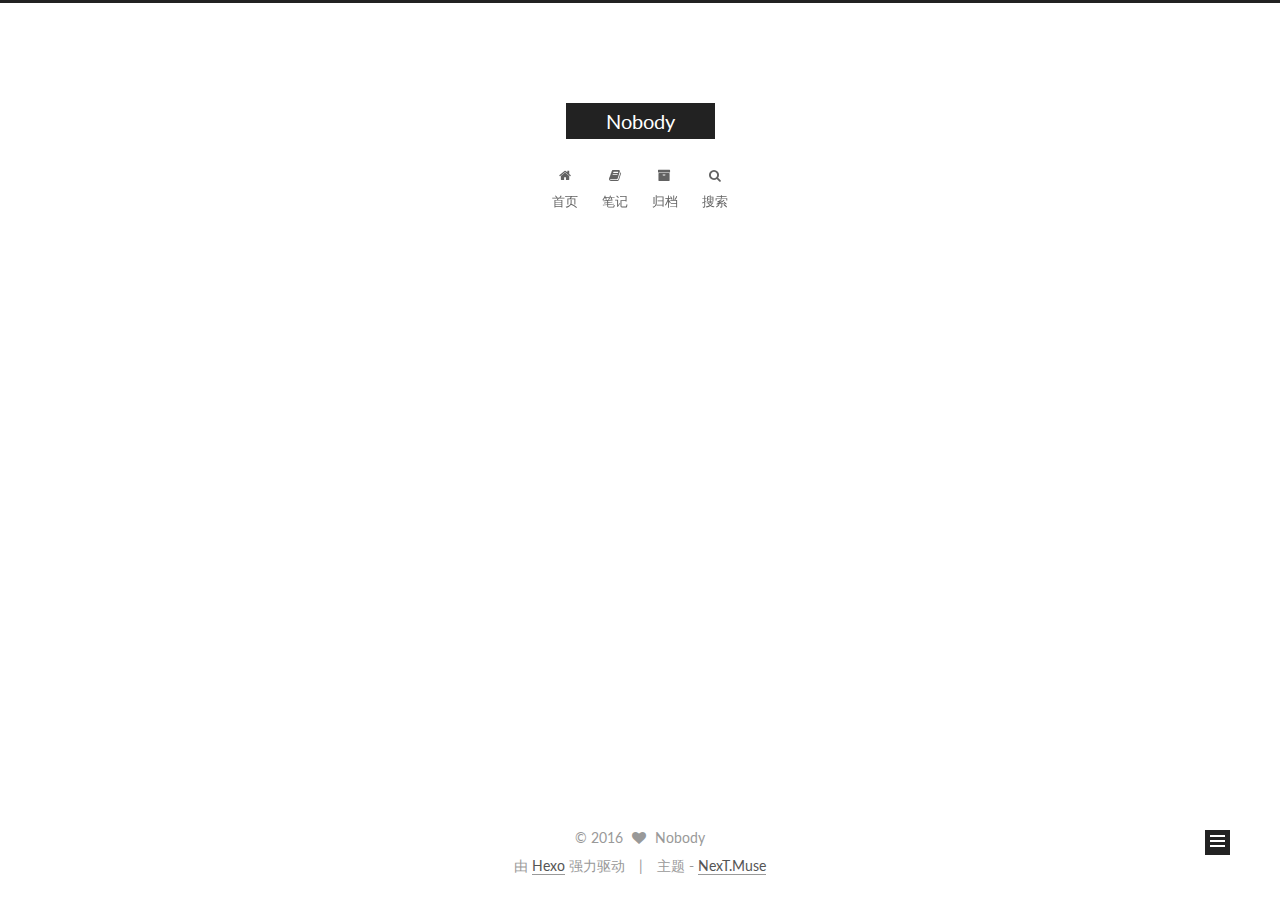
==== commit 28bb06e6: "Site updated: 2016-05-10 23:02:39" ====
--- a/index.html
+++ b/index.html
@@ -86,12 +86,12 @@
 
 <meta name="description">
 <meta property="og:type" content="website">
-<meta property="og:title" content="Hexo">
+<meta property="og:title" content="Nobody">
 <meta property="og:url" content="http://yoursite.com/index.html">
-<meta property="og:site_name" content="Hexo">
+<meta property="og:site_name" content="Nobody">
 <meta property="og:description">
 <meta name="twitter:card" content="summary">
-<meta name="twitter:title" content="Hexo">
+<meta name="twitter:title" content="Nobody">
 <meta name="twitter:description">
 
 
@@ -110,7 +110,7 @@
   };
 </script>
 
-  <title> Hexo </title>
+  <title> Nobody </title>
 </head>
 
 <body itemscope itemtype="http://schema.org/WebPage" lang="zh-Hans">
@@ -143,7 +143,7 @@
   <div class="custom-logo-site-title">
     <a href="/"  class="brand" rel="start">
       <span class="logo-line-before"><i></i></span>
-      <span class="site-title">Hexo</span>
+      <span class="site-title">Nobody</span>
       <span class="logo-line-after"><i></i></span>
     </a>
   </div>
@@ -175,6 +175,16 @@
         </li>
       
         
+        <li class="menu-item menu-item-categories">
+          <a href="/categories" rel="section">
+            
+              <i class="menu-item-icon fa fa-fw fa-book"></i> <br />
+            
+            笔记
+          </a>
+        </li>
+      
+        
         <li class="menu-item menu-item-archives">
           <a href="/archives" rel="section">
             
@@ -184,21 +194,34 @@
           </a>
         </li>
       
-        
-        <li class="menu-item menu-item-tags">
-          <a href="/tags" rel="section">
-            
-              <i class="menu-item-icon fa fa-fw fa-tags"></i> <br />
-            
-            标签
+
+      
+        <li class="menu-item menu-item-search">
+          
+            <a href="#" class="popup-trigger">
+          
+            
+              <i class="menu-item-icon fa fa-search fa-fw"></i> <br />
+            
+            搜索
           </a>
         </li>
       
-
-      
     </ul>
   
 
+  
+    <div class="site-search">
+      
+  <div class="popup">
+ <span class="search-icon fa fa-search"></span>
+ <input type="text" id="local-search-input">
+ <div id="local-search-result"></div>
+ <span class="popup-btn-close">close</span>
+</div>
+
+
+    </div>
   
 </nav>
 
@@ -233,8 +256,8 @@
             
               
                 
-                <a class="post-title-link" href="/2016/05/10/hello-world/" itemprop="url">
-                  Hello World
+                <a class="post-title-link" href="/第一篇文章/" itemprop="url">
+                  第一篇文章
                 </a>
               
             
@@ -253,14 +276,49 @@
           </span>
 
           
-
-          
-            
-          
-
-          
-
-          
+            <span class="post-category" >
+              &nbsp; | &nbsp;
+              <span class="post-meta-item-icon">
+                <i class="fa fa-folder-o"></i>
+              </span>
+              <span class="post-meta-item-text">分类于</span>
+              
+                <span itemprop="about" itemscope itemtype="https://schema.org/Thing">
+                  <a href="/categories/ES6/" itemprop="url" rel="index">
+                    <span itemprop="name">ES6</span>
+                  </a>
+                </span>
+
+                
+                
+
+              
+            </span>
+          
+
+          
+            
+              <span class="post-comments-count">
+                &nbsp; | &nbsp;
+                <a href="/第一篇文章/#comments" itemprop="discussionUrl">
+                  <span class="post-comments-count ds-thread-count" data-thread-key="第一篇文章/" itemprop="commentsCount"></span>
+                </a>
+              </span>
+            
+          
+
+          
+
+          
+          
+             <span id="/第一篇文章/" class="leancloud_visitors" data-flag-title="第一篇文章">
+               &nbsp; | &nbsp;
+               <span class="post-meta-item-icon">
+                 <i class="fa fa-eye"></i>
+               </span>
+               <span class="post-meta-item-text">阅读次数 </span>
+               <span class="leancloud-visitors-count"></span>
+              </span>
           
 
           
@@ -277,17 +335,23 @@
       
         
           
-            <p>Welcome to <a href="https://hexo.io/" target="_blank" rel="external">Hexo</a>! This is your very first post. Check <a href="https://hexo.io/docs/" target="_blank" rel="external">documentation</a> for more info. If you get any problems when using Hexo, you can find the answer in <a href="https://hexo.io/docs/troubleshooting.html" target="_blank" rel="external">troubleshooting</a> or you can ask me on <a href="https://github.com/hexojs/hexo/issues" target="_blank" rel="external">GitHub</a>.</p>
-<h2 id="Quick-Start"><a href="#Quick-Start" class="headerlink" title="Quick Start"></a>Quick Start</h2><h3 id="Create-a-new-post"><a href="#Create-a-new-post" class="headerlink" title="Create a new post"></a>Create a new post</h3><figure class="highlight bash"><table><tr><td class="gutter"><pre><span class="line">1</span><br></pre></td><td class="code"><pre><span class="line">$ hexo new <span class="string">"My New Post"</span></span><br></pre></td></tr></table></figure>
-<p>More info: <a href="https://hexo.io/docs/writing.html" target="_blank" rel="external">Writing</a></p>
-<h3 id="Run-server"><a href="#Run-server" class="headerlink" title="Run server"></a>Run server</h3><figure class="highlight bash"><table><tr><td class="gutter"><pre><span class="line">1</span><br></pre></td><td class="code"><pre><span class="line">$ hexo server</span><br></pre></td></tr></table></figure>
-<p>More info: <a href="https://hexo.io/docs/server.html" target="_blank" rel="external">Server</a></p>
-<h3 id="Generate-static-files"><a href="#Generate-static-files" class="headerlink" title="Generate static files"></a>Generate static files</h3><figure class="highlight bash"><table><tr><td class="gutter"><pre><span class="line">1</span><br></pre></td><td class="code"><pre><span class="line">$ hexo generate</span><br></pre></td></tr></table></figure>
-<p>More info: <a href="https://hexo.io/docs/generating.html" target="_blank" rel="external">Generating</a></p>
-<h3 id="Deploy-to-remote-sites"><a href="#Deploy-to-remote-sites" class="headerlink" title="Deploy to remote sites"></a>Deploy to remote sites</h3><figure class="highlight bash"><table><tr><td class="gutter"><pre><span class="line">1</span><br></pre></td><td class="code"><pre><span class="line">$ hexo deploy</span><br></pre></td></tr></table></figure>
-<p>More info: <a href="https://hexo.io/docs/deployment.html" target="_blank" rel="external">Deployment</a></p>
-
-          
+          欢迎来到Hexo! 这是你的第一篇文章. 查看 documentation 更多信息. 在使用Hexo时有任何问题你可以在troubleshooting查看，或者在我的 GitHub提交问题.
+快速开始新建一篇新文章1$ hexo new "My New Post"
+More info: Writing
+启动服务1$ hexo server
+更多信息: Server
+生成静态文件1$ hexo generate
+更多信息: Generating
+提交站点1$ hexo deploy
+更多信息: Deployment
+
+          
+
+          <div class="post-more-link text-center">
+            <a class="btn" href="/第一篇文章/#more" rel="contents">
+              阅读全文 &raquo;
+            </a>
+          </div>
         
       
     </div>
@@ -347,9 +411,9 @@
       <section class="site-overview sidebar-panel  sidebar-panel-active ">
         <div class="site-author motion-element" itemprop="author" itemscope itemtype="http://schema.org/Person">
           <img class="site-author-image" itemprop="image"
-               src="/images/avatar.gif"
-               alt="John Doe" />
-          <p class="site-author-name" itemprop="name">John Doe</p>
+               src="/uploads/avatar.png"
+               alt="Nobody" />
+          <p class="site-author-name" itemprop="name">Nobody</p>
           <p class="site-description motion-element" itemprop="description"></p>
         </div>
         <nav class="site-state motion-element">
@@ -361,6 +425,13 @@
           </div>
 
           
+            <div class="site-state-item site-state-categories">
+              <a href="/categories">
+                <span class="site-state-item-count">2</span>
+                <span class="site-state-item-name">分类</span>
+              </a>
+            </div>
+          
 
           
 
@@ -399,7 +470,7 @@
   <span class="with-love">
     <i class="fa fa-heart"></i>
   </span>
-  <span class="author" itemprop="copyrightHolder">John Doe</span>
+  <span class="author" itemprop="copyrightHolder">Nobody</span>
 </div>
 
 <div class="powered-by">
@@ -486,17 +557,264 @@
 
   
 
-
-
-  
-
-
-
-  
-  
-  
-
-  
+  
+    
+  
+
+  <script type="text/javascript">
+    var duoshuoQuery = {short_name:"mangolime"};
+    (function() {
+      var ds = document.createElement('script');
+      ds.type = 'text/javascript';ds.async = true;
+      ds.id = 'duoshuo-script';
+      ds.src = (document.location.protocol == 'https:' ? 'https:' : 'http:') + '//static.duoshuo.com/embed.js';
+      ds.charset = 'UTF-8';
+      (document.getElementsByTagName('head')[0]
+      || document.getElementsByTagName('body')[0]).appendChild(ds);
+    })();
+  </script>
+
+  
+    
+  
+
+
+
+
+
+  
+  
+  <script type="text/javascript">
+    // Popup Window;
+    var isfetched = false;
+    // Search DB path;
+    var search_path = "search.xml";
+    if (search_path.length == 0) {
+       search_path = "search.xml";
+    }
+    var path = "/" + search_path;
+    // monitor main search box;
+
+    function proceedsearch() {
+      $("body").append('<div class="popoverlay">').css('overflow', 'hidden');
+      $('.popup').toggle();
+
+    }
+    // search function;
+    var searchFunc = function(path, search_id, content_id) {
+    'use strict';
+    $.ajax({
+        url: path,
+        dataType: "xml",
+        async: true,
+        success: function( xmlResponse ) {
+            // get the contents from search data
+            isfetched = true;
+            $('.popup').detach().appendTo('.header-inner');
+            var datas = $( "entry", xmlResponse ).map(function() {
+                return {
+                    title: $( "title", this ).text(),
+                    content: $("content",this).text(),
+                    url: $( "url" , this).text()
+                };
+            }).get();
+            var $input = document.getElementById(search_id);
+            var $resultContent = document.getElementById(content_id);
+            $input.addEventListener('input', function(){
+                var matchcounts = 0;
+                var str='<ul class=\"search-result-list\">';                
+                var keywords = this.value.trim().toLowerCase().split(/[\s\-]+/);
+                $resultContent.innerHTML = "";
+                if (this.value.trim().length > 1) {
+                // perform local searching
+                datas.forEach(function(data) {
+                    var isMatch = true;
+                    var content_index = [];
+                    var data_title = data.title.trim().toLowerCase();
+                    var data_content = data.content.trim().replace(/<[^>]+>/g,"").toLowerCase();
+                    var data_url = data.url;
+                    var index_title = -1;
+                    var index_content = -1;
+                    var first_occur = -1;
+                    // only match artiles with not empty titles and contents
+                    if(data_title != '' && data_content != '') {
+                        keywords.forEach(function(keyword, i) {
+                            index_title = data_title.indexOf(keyword);
+                            index_content = data_content.indexOf(keyword);
+                            if( index_title < 0 && index_content < 0 ){
+                                isMatch = false;
+                            } else {
+                                if (index_content < 0) {
+                                    index_content = 0;
+                                }
+                                if (i == 0) {
+                                    first_occur = index_content;
+                                }
+                            }
+                        });
+                    }
+                    // show search results
+                    if (isMatch) {
+                        matchcounts += 1;
+                        str += "<li><a href='"+ data_url +"' class='search-result-title'>"+ data_title +"</a>";
+                        var content = data.content.trim().replace(/<[^>]+>/g,"");
+                        if (first_occur >= 0) {
+                            // cut out 100 characters
+                            var start = first_occur - 20;
+                            var end = first_occur + 80;
+                            if(start < 0){
+                                start = 0;
+                            }
+                            if(start == 0){
+                                end = 50;
+                            }
+                            if(end > content.length){
+                                end = content.length;
+                            }
+                            var match_content = content.substring(start, end);
+                            // highlight all keywords
+                            keywords.forEach(function(keyword){
+                                var regS = new RegExp(keyword, "gi");
+                                match_content = match_content.replace(regS, "<b class=\"search-keyword\">"+keyword+"</b>");
+                            });
+                            
+                            str += "<p class=\"search-result\">" + match_content +"...</p>"
+                        }
+                        str += "</li>";
+                    }
+                })};
+                str += "</ul>";
+                if (matchcounts == 0) { str = '<div id="no-result"><i class="fa fa-frown-o fa-5x" /></div>' }
+                if (keywords == "") { str = '<div id="no-result"><i class="fa fa-search fa-5x" /></div>' }
+                $resultContent.innerHTML = str;
+            });
+            proceedsearch();
+        }
+    });}
+
+    // handle and trigger popup window;
+    $('.popup-trigger').mousedown(function(e) {
+      e.stopPropagation();
+      if (isfetched == false) {
+        searchFunc(path, 'local-search-input', 'local-search-result');
+      } else {
+        proceedsearch();
+      };
+
+    });
+
+    $('.popup-btn-close').click(function(e){
+      $('.popup').hide();
+      $(".popoverlay").remove();
+      $('body').css('overflow', '');
+    });
+    $('.popup').click(function(e){
+      e.stopPropagation();
+    });
+  </script>
+
+  
+
+  
+
+  
+  <script src="https://cdn1.lncld.net/static/js/av-core-mini-0.6.1.js"></script>
+  <script>AV.initialize("Da8YoaI0NRqr3eKxLAIFqmC7-gzGzoHsz", "3rNFalIMC3Sm7pAoQG5npzv0");</script>
+  <script>
+    function showTime(Counter) {
+      var query = new AV.Query(Counter);
+      var entries = [];
+      var $visitors = $(".leancloud_visitors");
+
+      $visitors.each(function () {
+        entries.push( $(this).attr("id").trim() );
+      });
+
+      query.containedIn('url', entries);
+      query.find()
+        .done(function (results) {
+          var COUNT_CONTAINER_REF = '.leancloud-visitors-count';
+
+          if (results.length === 0) {
+            $visitors.find(COUNT_CONTAINER_REF).text(0);
+            return;
+          }
+
+          for (var i = 0; i < results.length; i++) {
+            var item = results[i];
+            var url = item.get('url');
+            var time = item.get('time');
+            var element = document.getElementById(url);
+
+            $(element).find(COUNT_CONTAINER_REF).text(time);
+          }
+        })
+        .fail(function (object, error) {
+          console.log("Error: " + error.code + " " + error.message);
+        });
+    }
+
+    function addCount(Counter) {
+      var $visitors = $(".leancloud_visitors");
+      var url = $visitors.attr('id').trim();
+      var title = $visitors.attr('data-flag-title').trim();
+      var query = new AV.Query(Counter);
+
+      query.equalTo("url", url);
+      query.find({
+        success: function(results) {
+          if (results.length > 0) {
+            var counter = results[0];
+            counter.fetchWhenSave(true);
+            counter.increment("time");
+            counter.save(null, {
+              success: function(counter) {
+                var $element = $(document.getElementById(url));
+                $element.find('.leancloud-visitors-count').text(counter.get('time'));
+              },
+              error: function(counter, error) {
+                console.log('Failed to save Visitor num, with error message: ' + error.message);
+              }
+            });
+          } else {
+            var newcounter = new Counter();
+            /* Set ACL */
+            var acl = new AV.ACL();
+            acl.setPublicReadAccess(true);
+            acl.setPublicWriteAccess(true);
+            newcounter.setACL(acl);
+            /* End Set ACL */
+            newcounter.set("title", title);
+            newcounter.set("url", url);
+            newcounter.set("time", 1);
+            newcounter.save(null, {
+              success: function(newcounter) {
+                var $element = $(document.getElementById(url));
+                $element.find('.leancloud-visitors-count').text(newcounter.get('time'));
+              },
+              error: function(newcounter, error) {
+                console.log('Failed to create');
+              }
+            });
+          }
+        },
+        error: function(error) {
+          console.log('Error:' + error.code + " " + error.message);
+        }
+      });
+    }
+
+    $(function() {
+      var Counter = AV.Object.extend("Counter");
+      if ($('.leancloud_visitors').length == 1) {
+        addCount(Counter);
+      } else if ($('.post-title-link').length > 1) {
+        showTime(Counter);
+      }
+    });
+  </script>
+
+
 
   
 
--- a/css/main.css
+++ b/css/main.css
@@ -1548,7 +1548,7 @@
   width: 4px;
   height: 4px;
   border-radius: 50%;
-  background: #fff;
+  background: #fa14ff;
 }
 .links-of-blogroll {
   font-size: 13px;
@@ -2086,12 +2086,40 @@
   margin: 0;
   padding: 0;
   list-style: none;
+  overflow: hidden;
 }
 .category-all-page .category-list-item {
+  position: relative;
+  float: left;
   margin: 5px 10px;
+  width: 150px;
+  height: 200px;
+  font-size: 30px;
+  text-align: center;
+  line-height: 200px;
+  font-weight: bold;
+  border: 1px solid #999;
+  transition: 0.2s ease-in;
+}
+.category-all-page .category-list-item:hover {
+  box-shadow: 0 0 5px rgba(0,0,0,0.2);
+  border-color: #555;
+}
+.category-all-page .category-list-item>a {
+  display: block;
+  height: 100%;
+  border: none;
 }
 .category-all-page .category-list-count {
+  position: absolute;
+  left: 0;
+  right: 0;
+  bottom: 60px;
+  margin: 0 auto;
   color: #bbb;
+  font-size: 16px;
+  line-height: 1em;
+  font-weight: lighter;
 }
 .category-all-page .category-list-count:before {
   display: inline;
